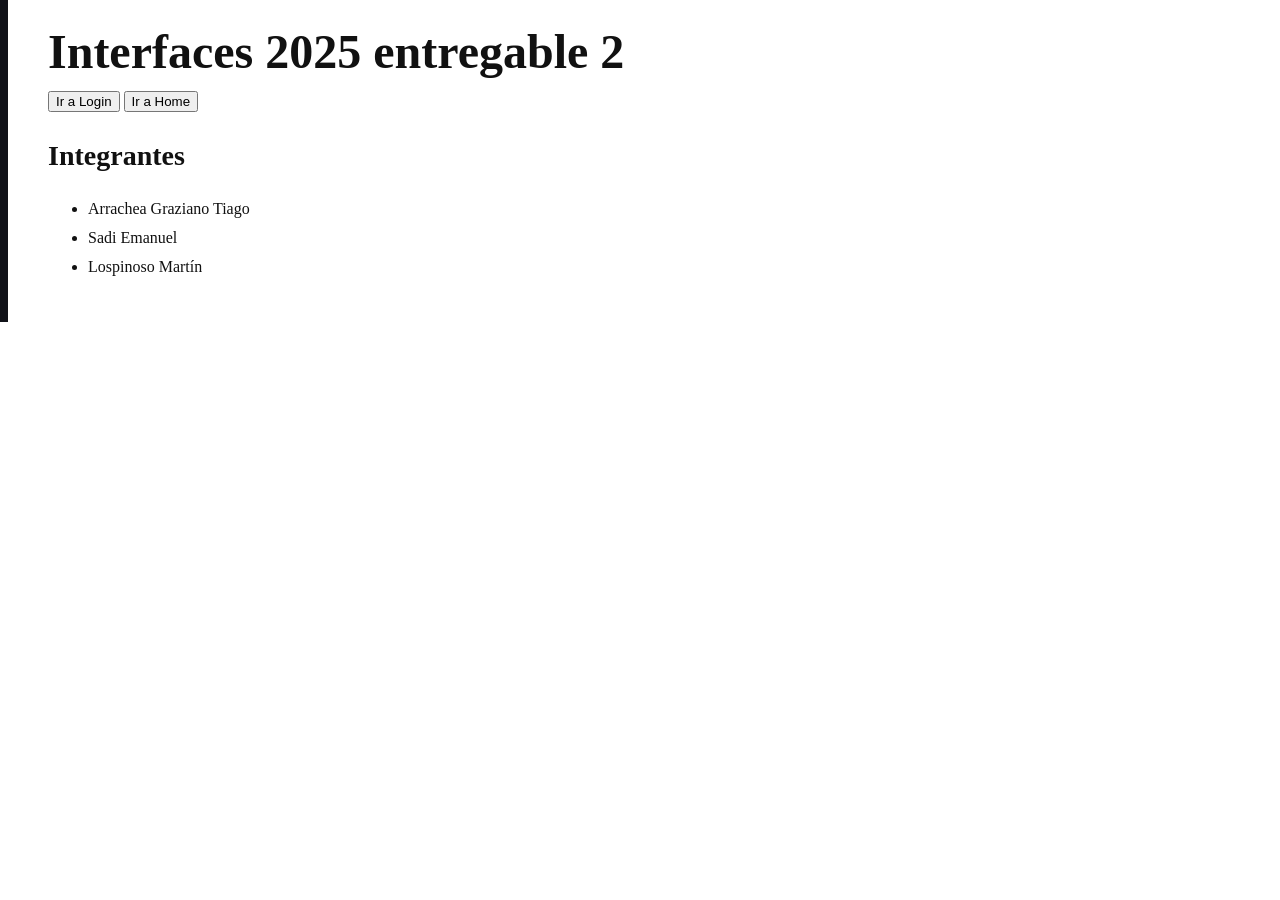
==== index.html @ 6749df07 "Agregar páginas para entregable 2 y estilos" ====
<!doctype html>
<html lang="es">
<head>
  <meta charset="utf-8" />
  <meta name="viewport" content="width=device-width,initial-scale=1" />
  <title>Interfaces 2025 entregable 2</title>
  <link rel="stylesheet" href="styles.css" />
</head>
<body>
  <header>
    <h1>Interfaces 2025 entregable 2</h1>
  </header>

  <nav class="actions">
    <a href="login.html"><button type="button">Ir a Login</button></a>
    <a href="home.html"><button type="button">Ir a Home</button></a>
  </nav>

  <main>
    <h2>Integrantes</h2>
    <ul>
      <li>Arrachea Graziano Tiago</li>
      <li>Sadi Emanuel</li>
      <li>Lospinoso Martín</li>
    </ul>
  </main>
</body>
</html>
---- styles.css ----
/* styles.css */
body {
  font-family: "Times New Roman", Times, serif;
  margin: 0;
  padding: 24px 40px;
  border-left: 8px solid #111218; /* borde izquierdo oscuro como en la imagen */
  background: #fff;
  color: #111;
}

h1 {
  font-size: 48px;
  margin: 0 0 12px 0;
  font-weight: 700;
}

div.actions {
  margin: 16px 0;
}

div.actions a + a { margin-left: 8px; }

h2 {
  font-size: 28px;
  margin-top: 28px;
}

ul {
  margin-top: 12px;
  line-height: 1.8;
}
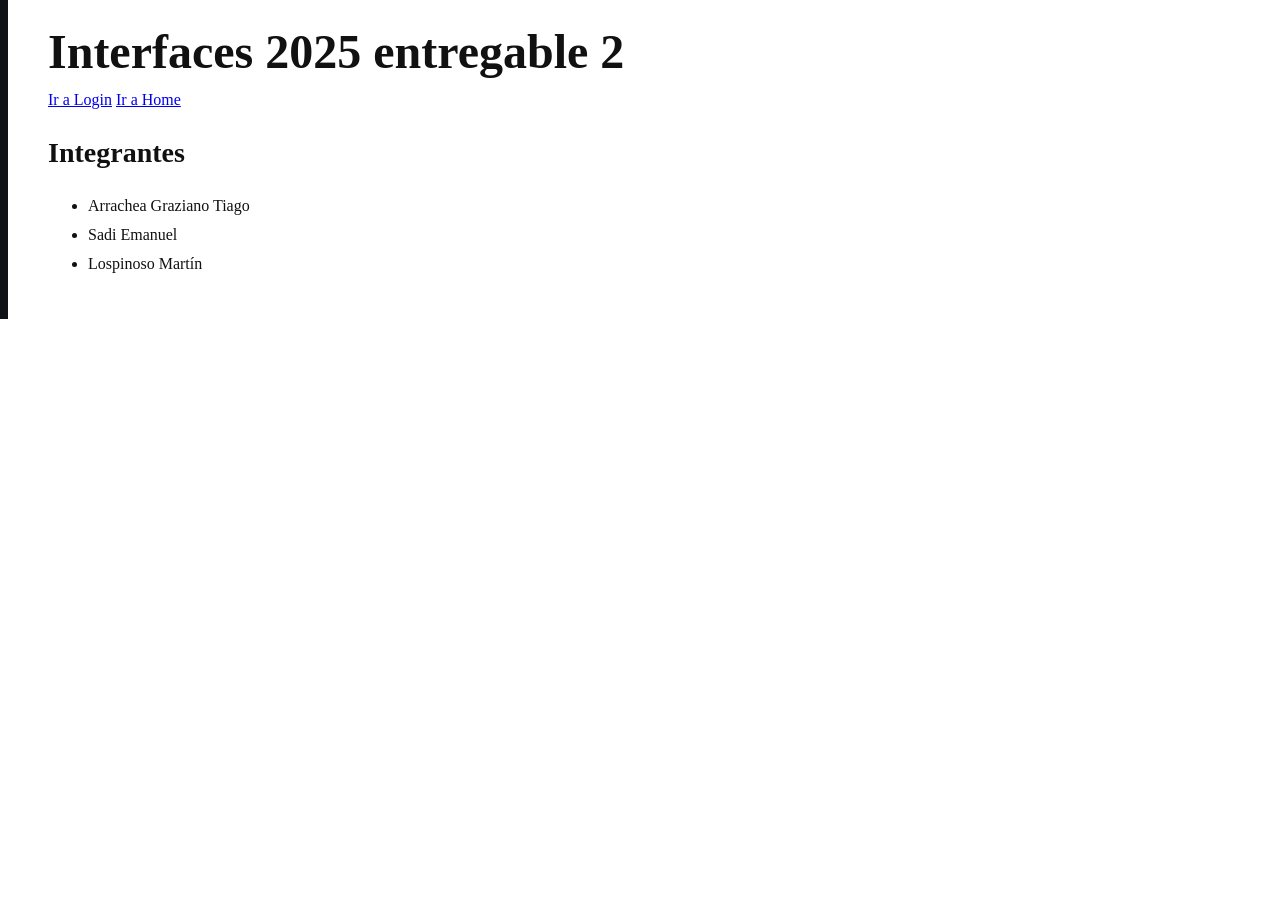
==== commit b50fc7ca: "Fix button links to point to site pages and style buttons" ====
--- a/index.html
+++ b/index.html
@@ -12,8 +12,8 @@
   </header>
 
   <nav class="actions">
-    <a href="login.html"><button type="button">Ir a Login</button></a>
-    <a href="home.html"><button type="button">Ir a Home</button></a>
+    <a class="btn" href="/ema-87/interfaces/login.html">Ir a Login</a>
+    <a class="btn" href="/ema-87/interfaces/home.html">Ir a Home</a>
   </nav>
 
   <main>
@@ -25,4 +25,4 @@
     </ul>
   </main>
 </body>
-</html>
+</html>
